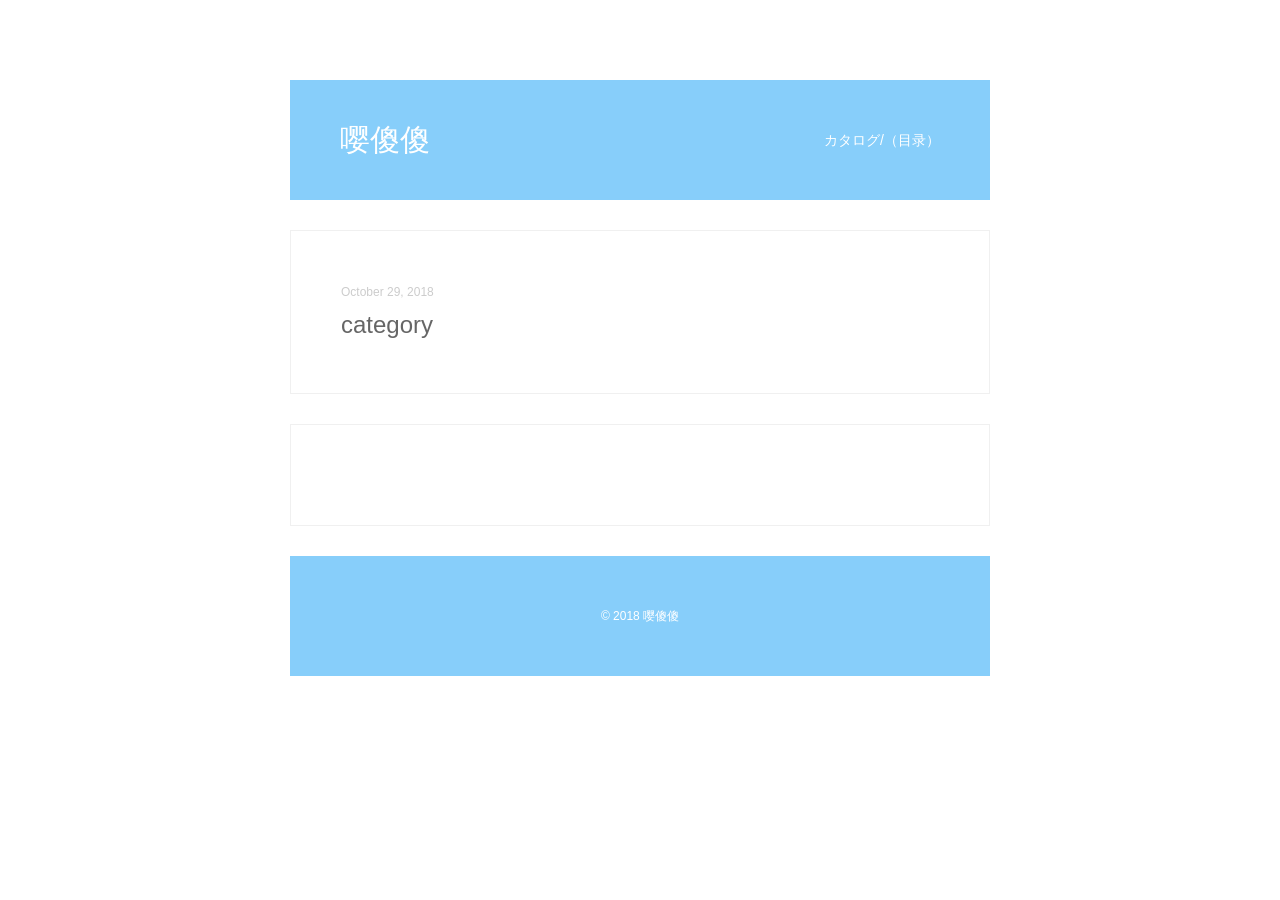
==== category/index.html @ e00c9d29 "AutoDeploy" ====
<!DOCTYPE html><html lang="zh-CN"><head><meta name="generator" content="Hexo 3.8.0"><meta charset="utf-8"><meta http-equiv="X-UA-Compatible" content="IE=edge"><meta name="viewport" content="width=device-width, initial-scale=1"><meta name="author" content="嘤傻傻"><link rel="alternative" href="/atom.xml" title="嘤傻傻" type="application/atom+xml"><link rel="icon" href="/favicon.png"><title>category - 嘤傻傻</title><link rel="stylesheet" href="/css/main.css"><link rel="stylesheet" href="/js/fancybox/jquery.fancybox.min.css"><!--[if lt IE 9]><script>(function(a,b){a="abbr article aside audio bdi canvas data datalist details dialog figcaption figure footer header hgroup main mark meter nav output progress section summary template time video".split(" ");for(b=a.length-1;b>=0;b--)document.createElement(a[b])})()</script><![endif]--><script src="/js/jquery-3.1.1.min.js"></script><script src="/js/fancybox/jquery.fancybox.min.js"></script></head><body style="opacity:0"><header class="head"><h1 class="head-title u-fl"><a href="/">嘤傻傻</a></h1><nav class="head-nav u-fr"><ul class="head-nav__list"><li class="head-nav__item"><a class="head-nav__link" href="/archives">カタログ/（目录）</a></li></ul></nav></header><main class="main"><article class="post"><header class="post__head"> <time class="post__time" datetime="2018-10-29T10:38:39.000Z">October 29, 2018</time><h1 class="post__title"><a href="/category/index.html">category</a></h1><div class="post__main echo"></div></header></article><div class="comments" id="lv-container" data-id="city" data-uid="your uid"><script>(function(d, s) {var j, e = d.getElementsByTagName(s)[0];if (typeof LivereTower === 'function') { return; } j = d.createElement(s);j.src = 'https://cdn-city.livere.com/js/embed.dist.js';j.async = true;e.parentNode.insertBefore(j, e);})(document, 'script');</script></div></main><footer class="foot"><div class="foot-copy">&copy; 2018 嘤傻傻</div></footer><script src="/js/scroller.js"></script><script src="/js/main.js"></script></body></html>
---- css/main.css ----
/* ==========================================================================
   Init
   ========================================================================== */
/* normalize.css v3.0.1 | MIT License | git.io/normalize */
html {
  font-family: sans-serif;
  -ms-text-size-adjust: 100%;
  -webkit-text-size-adjust: 100%;
}
body {
  margin: 0;
}
article,
aside,
details,
figcaption,
figure,
footer,
header,
hgroup,
main,
nav,
section,
summary {
  display: block;
}
audio,
canvas,
progress,
video {
  display: inline-block;
  vertical-align: baseline;
}
audio:not([controls]) {
  display: none;
  height: 0;
}
[hidden],
template {
  display: none;
}
a {
  background: transparent;
}
a:active,
a:hover {
  outline: 0;
}
abbr[title] {
  border-bottom: 1px dotted;
}
b,
strong {
  font-weight: bold;
}
dfn {
  font-style: italic;
}
h1 {
  font-size: 2em;
  margin: 0.67em 0;
}
mark {
  background: #ff0;
  color: #000;
}
small {
  font-size: 80%;
}
sub,
sup {
  font-size: 75%;
  line-height: 0;
  position: relative;
  vertical-align: baseline;
}
sup {
  top: -0.5em;
}
sub {
  bottom: -0.25em;
}
img {
  border: 0;
}
svg:not(:root) {
  overflow: hidden;
}
figure {
  margin: 1em 40px;
}
hr {
  -moz-box-sizing: content-box;
  box-sizing: content-box;
  height: 0;
}
pre {
  overflow: auto;
}
code,
kbd,
pre,
samp {
  font-family: monospace, monospace;
  font-size: 1em;
}
button,
input,
optgroup,
select,
textarea {
  color: inherit;
  font: inherit;
  margin: 0;
}
button {
  overflow: visible;
}
button,
select {
  text-transform: none;
}
button,
html input[type="button"],
input[type="reset"],
input[type="submit"] {
  -webkit-appearance: button;
  cursor: pointer;
}
button[disabled],
html input[disabled] {
  cursor: default;
}
button::-moz-focus-inner,
input::-moz-focus-inner {
  border: 0;
  padding: 0;
}
input {
  line-height: normal;
}
input[type="checkbox"],
input[type="radio"] {
  box-sizing: border-box;
  padding: 0;
}
input[type="number"]::-webkit-inner-spin-button,
input[type="number"]::-webkit-outer-spin-button {
  height: auto;
}
input[type="search"] {
  -webkit-appearance: textfield;
  -moz-box-sizing: content-box;
  -webkit-box-sizing: content-box;
  box-sizing: content-box;
}
input[type="search"]::-webkit-search-cancel-button,
input[type="search"]::-webkit-search-decoration {
  -webkit-appearance: none;
}
fieldset {
  border: 1px solid #c0c0c0;
  margin: 0 2px;
  padding: 0.35em 0.625em 0.75em;
}
legend {
  border: 0;
  padding: 0;
}
textarea {
  overflow: auto;
}
optgroup {
  font-weight: bold;
}
table {
  border-collapse: collapse;
  border-spacing: 0;
}
td,
th {
  padding: 0;
}
/* ==========================================================================
   Base
   ========================================================================== */
@font-face {
  font-family: 'icon';
  src: url("../fonts/icon.eot?-3uy3dk");
  src: url("../fonts/icon.eot?#iefix-3uy3dk") format('embedded-opentype'), url("../fonts/icon.woff?-3uy3dk") format('woff'), url("../fonts/icon.ttf?-3uy3dk") format('truetype'), url("../fonts/icon.svg?-3uy3dk#icon") format('svg');
  font-weight: normal;
  font-style: normal;
}
[class^="icon-"],
[class*=" icon-"] {
  font-family: 'icon';
  font-style: normal;
  -webkit-font-smoothing: antialiased;
  -moz-osx-font-smoothing: grayscale;
}
.icon-arrow-right:before {
  content: "\e600";
}
.icon-arrow-left:before {
  content: "\e601";
}
html {
  background-color: #fff;
  background-attachment: fixed;
  background-repeat: no-repeat;
  background-size: auto;
  color: #555;
  font-style: normal;
  text-rendering: optimizeLegibility;
}
html.index {
  background-color: #fff;
}
body {
  font-size: 14px;
  font-size: 0.875rem;
  line-height: 1.5;
  font-family: 'Helvetica Neue', 'Hiragino Sans GB', 'WenQuanYi Micro Hei', 'Microsoft Yahei', sans-serif;
  padding: 80px 0 20px;
}
html.index body {
  padding: 0;
}
code,
kbd,
pre,
samp {
  font-family: 'Source Code Pro', Consolas, 'Liberation Mono', Courier, monospace, serif;
}
a {
  color: #258fb8;
  text-decoration: none;
}
blockquote,
dl,
dd,
h1,
h2,
h3,
h4,
h5,
h6,
figure,
p,
pre {
  margin: 0;
}
button {
  padding: 0;
  border: 0;
  background: transparent;
}
fieldset {
  margin: 0;
  padding: 0;
  border: 0;
}
iframe {
  border: 0;
}
ol,
ul,
menu {
  margin: 0;
  padding: 0;
  list-style: none;
}
img,
audio,
canvas,
video {
  vertical-align: middle;
}
.clearfix:after,
.clearfix:before {
  display: table;
  content: " ";
}
.clearfix:after {
  clear: both;
}
.hide {
  visibility: hidden;
}
.u-cf:before,
.u-cf:after {
  content: '';
  display: table;
}
.u-cf:after {
  clear: both;
}
.u-bfc {
  overflow: hidden;
}
.u-fl {
  float: left;
}
.u-fr {
  float: right;
}
.u-hidden {
  display: none !important;
  visibility: hidden;
}
.modal-active {
  overflow: hidden;
}
.echo {
  font-size: 14px;
  font-size: 0.875rem;
  line-height: 1.5;
}
.echo a {
  color: #258fb8;
}
.echo a:hover,
.echo a:focus,
.echo a:active {
  text-decoration: underline;
}
.echo h1,
.echo h2,
.echo h3,
.echo h4,
.echo h5,
.echo h6 {
  font-weight: normal;
  line-height: 1.5;
  margin: 1.6em 0;
}
.echo h1 {
  font-size: 30px;
  font-size: 1.875rem;
}
.echo h2 {
  font-size: 24px;
  font-size: 1.5rem;
}
.echo h3 {
  font-size: 18px;
  font-size: 1.125rem;
}
.echo h4,
.echo h5,
.echo h6 {
  font-size: 14px;
  font-size: 0.875rem;
}
.echo p {
  margin: 1em 0;
  font-size: 16px;
  font-size: 1rem;
  text-align: justify;
  line-height: 1.8;
}
.echo address,
.echo blockquote,
.echo dl,
.echo figure,
.echo form,
.echo hr,
.echo img,
.echo ol,
.echo pre,
.echo table,
.echo ul {
  margin: 1.6em 0;
}
.echo hr {
  margin: 1.6em auto;
  width: 61%;
  height: 4px;
  border: none;
  background: #eee;
}
.echo img {
  max-width: 100%;
  height: auto;
}
.echo caption {
  text-transform: uppercase;
  padding: 1em;
  color: #777;
}
.echo thead {
  background-color: #eee;
}
.echo td,
.echo th {
  border: 1px solid #cbcbcb;
  padding: 0.5em 1em;
  text-align: left;
  font-weight: normal;
}
.echo tfoot {
  background-color: #f4f4f4;
}
.echo dl,
.echo ol,
.echo ul {
  margin-left: 2em;
}
.echo dd {
  margin-left: 1em;
}
.echo ol {
  list-style: decimal outside;
}
.echo ul {
  list-style: disc outside;
}
.echo figcaption {
  font-size: 0.85em;
}
.echo blockquote small,
.echo cite {
  color: #777;
}
.echo abbr {
  cursor: help;
}
.echo address {
  font-style: normal;
}
.echo code,
.echo kbd {
  display: inline-block;
  margin: 0 0.1em;
  padding: 0 0.5em;
  border: 1px solid #f0f0f0;
  border-radius: 3px;
  background-color: #fcfcfc;
  text-shadow: 0 1px 0 #fff;
  white-space: nowrap;
  font-size: 0.85em;
  line-height: 1.1;
  vertical-align: text-bottom;
  font-family: consolas, "微软雅黑";
}
.echo kbd {
  box-shadow: 0 1px 0px #ccc, 0 0 0 2px #fff inset;
}
.echo blockquote {
  margin: 1.6em -50px;
  padding: 10px 45px;
  border-left: 8px solid #87cefa;
  border-right: 0;
  border-top: 1px solid #f0f0f0;
  border-bottom: 1px solid #f0f0f0;
  background-color: #fefefe;
}
.echo blockquote.right {
  border-left: 0;
  border-right: 8px solid #87cefa;
}
.highlight {
  overflow: auto;
  color: #87cefa;
  border: 1px solid #f0f0f0;
}
.highlight .gutter {
  color: #666;
  display: none;
}
.highlight .code {
  padding: 1em 45px;
}
.highlight figcaption {
  margin-bottom: 1em;
  color: #999;
  font-size: 0.85em;
}
.highlight figcaption a {
  float: right;
}
.highlight .comment {
  color: #b0bec5;
}
.highlight .title {
  color: #87cefa;
}
.highlight .variable,
.highlight .attribute,
.highlight .tag,
.highlight .regexp,
.highlight .ruby .constant,
.highlight .xml .tag .title,
.highlight .xml .pi,
.highlight .xml .doctype,
.highlight .html .doctype,
.highlight .css .id,
.highlight .css .class,
.highlight .css .pseudo {
  color: #91ba61;
}
.highlight .number,
.highlight .preprocessor,
.highlight .built_in,
.highlight .literal,
.highlight .params,
.highlight .constant {
  color: #ff5370;
}
.highlight .class,
.highlight .ruby .class .title,
.highlight .css .rules .attribute {
  color: #91ba61;
}
.highlight .string,
.highlight .value,
.highlight .inheritance,
.highlight .header,
.highlight .ruby .symbol,
.highlight .xml .cdata {
  color: #91ba61;
}
.highlight .css .hexcolor {
  color: #6cc;
}
.highlight .function,
.highlight .python .decorator,
.highlight .python .title,
.highlight .ruby .function .title,
.highlight .ruby .title .keyword,
.highlight .perl .sub,
.highlight .javascript .title,
.highlight .coffeescript .title {
  color: #80cbc4;
}
.highlight .keyword,
.highlight .javascript .function {
  color: #c9c;
}
.highlight .marked {
  background-color: #ffecec;
}
/* ==========================================================================
   Partial
   ========================================================================== */
.index-wrapper {
  display: -webkit-box;
  display: -webkit-flex;
  display: flex;
  width: 100%;
  height: 100vh;
  -webkit-box-pack: center;
  -webkit-justify-content: center;
  justify-content: center;
  -webkit-box-align: center;
  -webkit-align-items: center;
  align-items: center;
}
.index-wrapper header {
  z-index: 10;
}
#particles-oli-wrapper {
  position: fixed;
  top: 0;
  bottom: 0;
  left: 0;
  right: 0;
  width: 100%;
}
.head,
.main,
.foot {
  margin: 0 auto;
  width: 700px;
}
.head,
.foot {
  padding: 0 50px;
  height: 120px;
  background-color: #87cefa;
  line-height: 120px;
  box-sizing: border-box;
}
.head-title {
  font-size: 30px;
  font-size: 1.875rem;
  font-weight: normal;
  color: #fff;
}
.head-title > a {
  color: #fff;
}
.head-nav__item {
  display: inline-block;
  margin-left: 20px;
}
.head-nav__link {
  color: #fff;
}
.head-nav__link:hover {
  color: #f0f0f0;
  text-decoration: underline;
}
.main {
  margin-top: 30px;
  margin-bottom: 30px;
}
.archive-title {
  margin: 1.6em;
  text-align: center;
  font-size: 25.6px;
  font-size: 1.6rem;
  font-weight: normal;
}
.comments {
  margin: 30px 0;
  padding: 50px;
  background-color: #fff;
  border: 1px solid #f0f0f0;
}
.foot {
  margin-bottom: 30px;
}
.foot-copy {
  text-align: center;
  color: #fff;
  font-size: 12px;
  font-size: 0.75rem;
}
.page-menu__item {
  display: inline-block;
}
.page-menu__link {
  color: #fff;
  font-size: 30px;
  font-size: 1.875rem;
}
.page-menu__link--disabled {
  color: #f0f0f0;
}
::-webkit-scrollbar {
  width: 5px;
  height: 5px;
  background-color: #f5f5f5;
}
::-webkit-scrollbar-track {
  -webkit-box-shadow: inset 0 0 8px rgba(0,0,0,0.3);
  background-color: #f5f5f5;
}
::-webkit-scrollbar-thumb {
  -webkit-box-shadow: inset 0 0 8px rgba(0,0,0,0.3);
  background-color: #87cefa;
}
.right p {
  text-align: right;
}
.reward,
.comments,
.post {
  transition: all 0.3s;
}
.reward:hover,
.comments:hover,
.post:hover {
  box-shadow: 0 1px 5px rgba(50,50,50,0.2);
  border-color: transparent;
}
.excerpt {
  margin-top: 20px;
}
.reward {
  border: 1px solid #f0f0f0;
  padding: 20px;
  text-align: center;
  margin-top: 20px;
  background-color: #fff;
}
.reward .btn-reward {
  padding: 10px 20px;
  background-color: #87cefa;
  color: #fff;
  display: inline-block;
  transition: all 0.3s;
}
.reward .btn-reward:hover {
  background-color: #40afaf;
}
.reward .reward-wrapper {
  margin-top: 20px;
  display: none;
}
.reward .reward-wrapper img {
  width: 200px;
  height: 200px;
  border: 1px solid #f0f0f0;
  margin: 0 10px;
}
.post {
  overflow: hidden;
  margin-top: 30px;
  border: 1px solid #f0f0f0;
  background-color: #fff;
}
.post__head {
  margin: 50px;
}
.post__head.archive {
  margin: 30px 50px;
}
.post__time {
  color: #ccc;
  font-size: 12px;
  font-size: 0.75rem;
}
.post__title {
  margin-top: 5px;
  line-height: 1.5;
  font-size: 24px;
  font-size: 1.5rem;
  font-weight: normal;
}
.post__title > a {
  color: #666;
  transition: all 0.3s;
}
.post__title > a:hover {
  color: #9c396b;
  text-shadow: 1px 1px 1px #ddd;
}
.post__image {
  display: block;
  margin: 50px 0;
}
.post__main {
  margin-top: 50px;
}
.post__main .headerlink {
  display: inline-block;
}
.post__main img {
  cursor: pointer;
  transition: all 0.3s;
}
.post__main img:hover {
  box-shadow: 0 0 1px #ccc;
}
.post__main .highlight {
  margin: 1.6em -60px;
  padding: 15px;
}
.post__main .highlight figcaption {
  padding: 0 45px;
}
.post__main .highlight table {
  margin: 0;
  width: auto;
  border: none;
}
.post__main .highlight td,
.post__main .highlight th {
  border: none;
}
.post__main .highlight pre {
  margin: 0;
}
.post__main h1 {
  font-size: 25.6px;
  font-size: 1.6rem;
}
.post__main h2 {
  font-size: 22.4px;
  font-size: 1.4rem;
}
.post__main h3 {
  font-size: 19.2px;
  font-size: 1.2rem;
}
.post__main img {
  margin: 1.6em auto;
}
.post__foot {
  padding: 8px 50px;
  border-top: 1px solid #f0f0f0;
  background-color: #fcfcfc;
}
.post__foot-link,
.post__tag__link,
.post__more {
  padding: 10px 15px 10px 0;
  color: #3cb371;
  font-size: 14px;
  font-size: 0.875rem;
}
.post__tag__item {
  display: inline-block;
}
.post__tag__link {
  transition: all 0.3s;
  display: block;
}
.post__tag__link:hover {
  color: #9c396b;
}
.post__tag__link:before {
  content: "#";
}
.post__more {
  padding: 10px 20px;
  border: 1px solid #f0f0f0;
  border-radius: 3px;
  background-color: #ccc;
  color: #fff;
}
.post__more:hover {
  background-color: #ddd;
}
.gallery {
  margin-bottom: 45px;
}
.gallery a {
  display: inline-block;
  width: 100%;
}
.gallery a:focus {
  outline: 0;
}
.gallery a img {
  width: 100%;
}
.video-container {
  width: 100%;
}
.video-container iframe {
  width: 100%;
  min-height: 320px;
}
.queue-in {
  animation-name: queue-in;
  animation-duration: 0.3s;
  animation-fill-mode: forwards;
  animation-timing-function: ease-in;
}
.queue-out {
  animation-name: queue-out;
  animation-duration: 0.3s;
  animation-fill-mode: forwards;
  animation-timing-function: ease-out;
}
@-moz-keyframes queue-in {
  from {
    transform: translateX(40px);
  }
  to {
    opacity: 1;
    transform: translateX(0);
  }
}
@-webkit-keyframes queue-in {
  from {
    transform: translateX(40px);
  }
  to {
    opacity: 1;
    transform: translateX(0);
  }
}
@-o-keyframes queue-in {
  from {
    transform: translateX(40px);
  }
  to {
    opacity: 1;
    transform: translateX(0);
  }
}
@keyframes queue-in {
  from {
    transform: translateX(40px);
  }
  to {
    opacity: 1;
    transform: translateX(0);
  }
}
@-moz-keyframes queue-out {
  from {
    opacity: 1;
    transform: translateX(0);
  }
  to {
    opacity: 0;
    display: none;
    transform: translateX(40px);
  }
}
@-webkit-keyframes queue-out {
  from {
    opacity: 1;
    transform: translateX(0);
  }
  to {
    opacity: 0;
    display: none;
    transform: translateX(40px);
  }
}
@-o-keyframes queue-out {
  from {
    opacity: 1;
    transform: translateX(0);
  }
  to {
    opacity: 0;
    display: none;
    transform: translateX(40px);
  }
}
@keyframes queue-out {
  from {
    opacity: 1;
    transform: translateX(0);
  }
  to {
    opacity: 0;
    display: none;
    transform: translateX(40px);
  }
}
/* ==========================================================================
   Responsive
   ========================================================================== */
@media (max-width: 1023px) {
  html {
    background: #fff;
  }
  .head {
    margin-top: 80px;
  }
  body {
    padding-top: 0;
  }
}
@media (max-width: 767px) {
  body {
    margin: 10px;
    margin-bottom: 20px;
    margin-top: 0px;
    padding: 0;
    font-size: font-size: 0.75rem;;
  }
  .head,
  .main,
  .foot {
    width: 100%;
  }
  .head,
  .foot {
    padding: 20px;
    height: auto;
    line-height: inherit;
  }
  .head-title,
  .head-nav,
  .foot-copy,
  .page-menu {
    float: none;
  }
  .main {
    margin-top: 20px;
    margin-bottom: 20px;
  }
  .head {
    margin-top: 20px;
    text-align: center;
  }
  .head-nav {
    margin-top: 10px;
  }
  .head-nav__item {
    margin: 0 5px;
    margin-left: 0;
  }
  .post {
    margin-top: 20px;
  }
  .post__head.archive,
  .post__head {
    margin: 20px 5px;
  }
  .post__main {
    margin: 20px 5px;
  }
  .post__title,
  .post__time {
    margin: 5px;
  }
  .post__title {
    font-size: 22.4px;
    font-size: 1.4rem;
  }
  .post__main blockquote,
  .post__main .highlight {
    margin: 30px -20px;
    padding: 20px;
  }
  .post__foot {
    position: relative;
    padding: 10px;
  }
  .post__more {
    box-sizing: border-box;
    width: 100%;
    text-align: center;
  }
  .post__image {
    margin: 20px -20px;
  }
  .post__image img {
    margin: 0 auto;
  }
  .foot {
    margin-bottom: 0;
    text-align: center;
  }
  .page-menu {
    margin-top: 10px;
  }
  .foot bdi {
    display: none;
  }
  .archive-title {
    margin: 20px;
  }
  .highlight .code {
    padding: 0;
  }
}
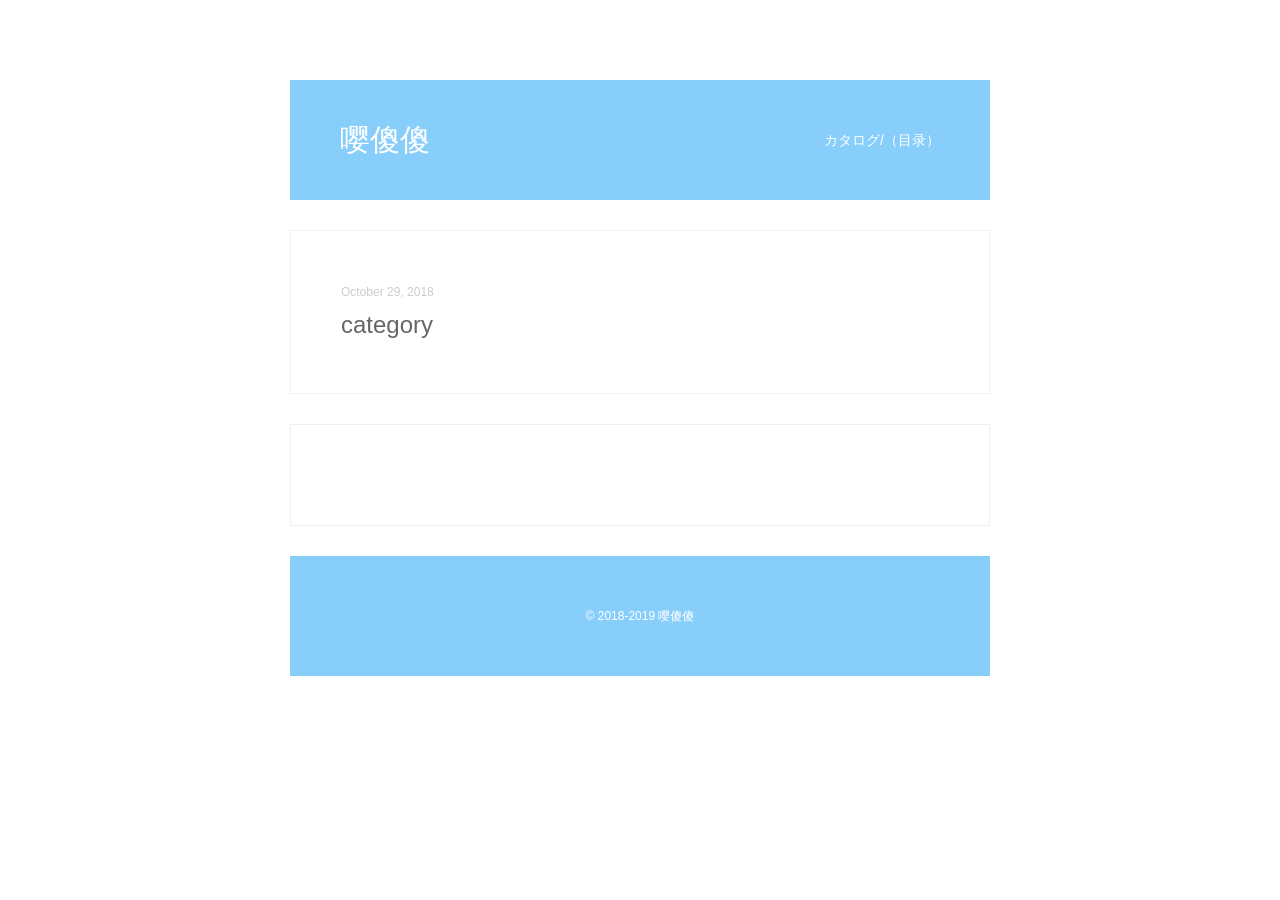
==== commit 93d768dd: "AutoDeploy" ====
--- a/category/index.html
+++ b/category/index.html
@@ -1 +1 @@
-<!DOCTYPE html><html lang="zh-CN"><head><meta name="generator" content="Hexo 3.8.0"><meta charset="utf-8"><meta http-equiv="X-UA-Compatible" content="IE=edge"><meta name="viewport" content="width=device-width, initial-scale=1"><meta name="author" content="嘤傻傻"><link rel="alternative" href="/atom.xml" title="嘤傻傻" type="application/atom+xml"><link rel="icon" href="/favicon.png"><title>category - 嘤傻傻</title><link rel="stylesheet" href="/css/main.css"><link rel="stylesheet" href="/js/fancybox/jquery.fancybox.min.css"><!--[if lt IE 9]><script>(function(a,b){a="abbr article aside audio bdi canvas data datalist details dialog figcaption figure footer header hgroup main mark meter nav output progress section summary template time video".split(" ");for(b=a.length-1;b>=0;b--)document.createElement(a[b])})()</script><![endif]--><script src="/js/jquery-3.1.1.min.js"></script><script src="/js/fancybox/jquery.fancybox.min.js"></script></head><body style="opacity:0"><header class="head"><h1 class="head-title u-fl"><a href="/">嘤傻傻</a></h1><nav class="head-nav u-fr"><ul class="head-nav__list"><li class="head-nav__item"><a class="head-nav__link" href="/archives">カタログ/（目录）</a></li></ul></nav></header><main class="main"><article class="post"><header class="post__head"> <time class="post__time" datetime="2018-10-29T10:38:39.000Z">October 29, 2018</time><h1 class="post__title"><a href="/category/index.html">category</a></h1><div class="post__main echo"></div></header></article><div class="comments" id="lv-container" data-id="city" data-uid="your uid"><script>(function(d, s) {var j, e = d.getElementsByTagName(s)[0];if (typeof LivereTower === 'function') { return; } j = d.createElement(s);j.src = 'https://cdn-city.livere.com/js/embed.dist.js';j.async = true;e.parentNode.insertBefore(j, e);})(document, 'script');</script></div></main><footer class="foot"><div class="foot-copy">&copy; 2018 嘤傻傻</div></footer><script src="/js/scroller.js"></script><script src="/js/main.js"></script></body></html>+<!DOCTYPE html><html lang="zh-CN"><head><meta name="generator" content="Hexo 3.8.0"><meta charset="utf-8"><meta http-equiv="X-UA-Compatible" content="IE=edge"><meta name="viewport" content="width=device-width, initial-scale=1"><meta name="author" content="嘤傻傻"><link rel="alternative" href="/atom.xml" title="嘤傻傻" type="application/atom+xml"><link rel="icon" href="/favicon.png"><title>category - 嘤傻傻</title><link rel="stylesheet" href="/css/main.css"><link rel="stylesheet" href="/js/fancybox/jquery.fancybox.min.css"><!--[if lt IE 9]><script>(function(a,b){a="abbr article aside audio bdi canvas data datalist details dialog figcaption figure footer header hgroup main mark meter nav output progress section summary template time video".split(" ");for(b=a.length-1;b>=0;b--)document.createElement(a[b])})()</script><![endif]--><script src="/js/jquery-3.1.1.min.js"></script><script src="/js/fancybox/jquery.fancybox.min.js"></script></head><body style="opacity:0"><header class="head"><h1 class="head-title u-fl"><a href="/">嘤傻傻</a></h1><nav class="head-nav u-fr"><ul class="head-nav__list"><li class="head-nav__item"><a class="head-nav__link" href="/archives">カタログ/（目录）</a></li></ul></nav></header><main class="main"><article class="post"><header class="post__head"> <time class="post__time" datetime="2018-10-29T10:38:39.000Z">October 29, 2018</time><h1 class="post__title"><a href="/category/index.html">category</a></h1><div class="post__main echo"></div></header></article><div class="comments" id="lv-container" data-id="city" data-uid="your uid"><script>(function(d, s) {var j, e = d.getElementsByTagName(s)[0];if (typeof LivereTower === 'function') { return; } j = d.createElement(s);j.src = 'https://cdn-city.livere.com/js/embed.dist.js';j.async = true;e.parentNode.insertBefore(j, e);})(document, 'script');</script></div></main><footer class="foot"><div class="foot-copy">&copy; 2018-2019 嘤傻傻</div></footer><script src="/js/scroller.js"></script><script src="/js/main.js"></script></body></html>
